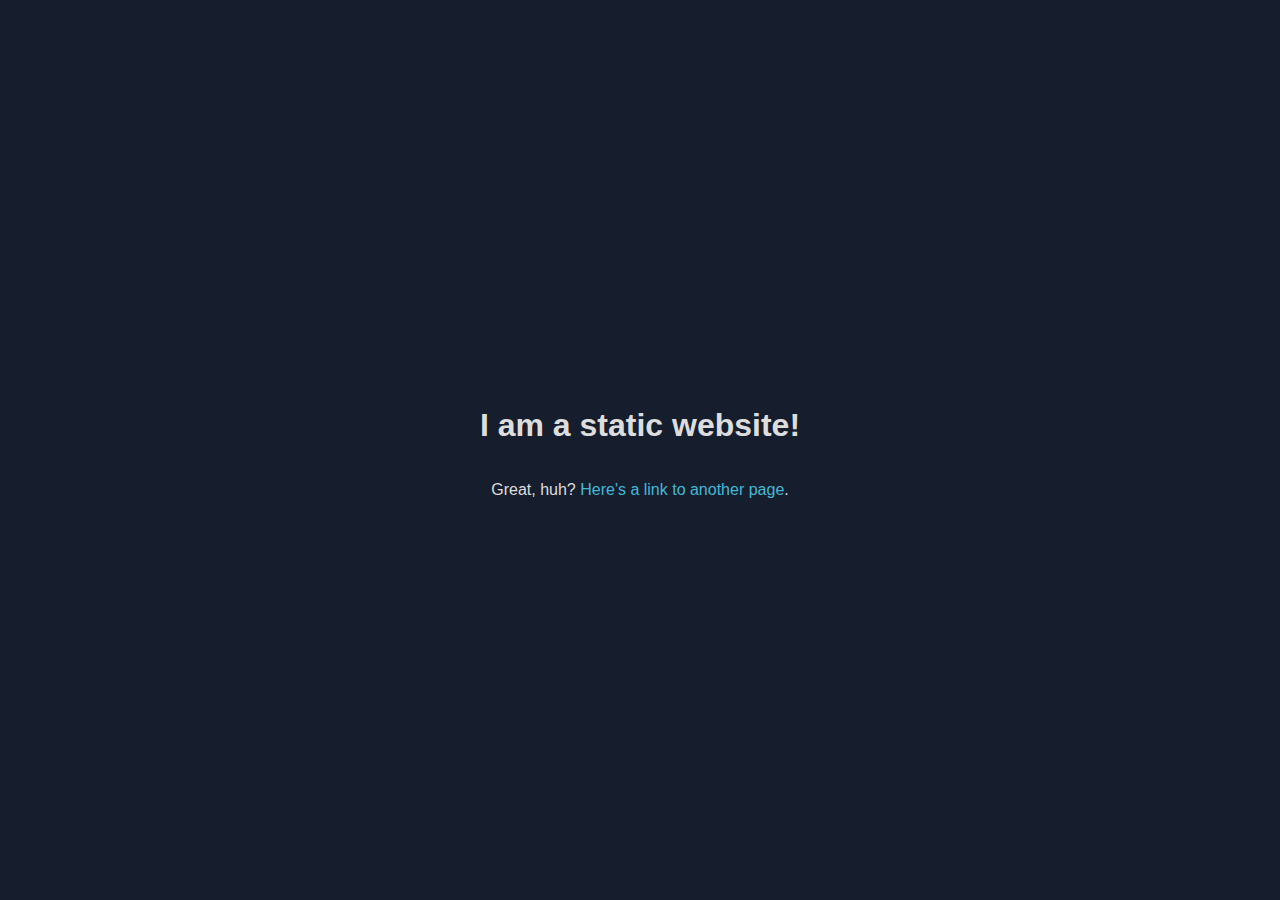
==== index.html @ e8e71aee "Initial commit." ====
<!DOCTYPE html>
<html lang="en">
    <head>
        <title>I am a static website!</title>

        <meta charset="utf-8">

        <link rel="stylesheet" href="./css/style.css" />
    </head>

    <body>
        <h1>I am a static website!</h1>

        <p>Great, huh? <a href="other.html">Here's a link to another page</a>.</p>
    </body>
</html>
---- css/style.css ----
@font-face {
    font-family: AmazonEmber;
    src: url("https://a0.awsstatic.com/libra-css/fonts/amazon-ember/AmazonEmber_Lt.woff");
    font-weight: 400;
    font-style: normal;
    font-size: 12pt;
}

body {
    background: #161E2D;
    font-family: AmazonEmber, Helvetica Neue, Helvetica, Arial, sans-serif;
    color: #ddd;
    max-width: 75em;
    margin: 0 auto;
    display: flex;
    flex-direction: column;
    align-items: center;
    justify-content: center;
    height: 100vh;
}

h1 img {
    vertical-align: middle;
}

a {
    color: #44b9d6;
    text-decoration: none;
}

a:hover {
    text-decoration: underline;
}
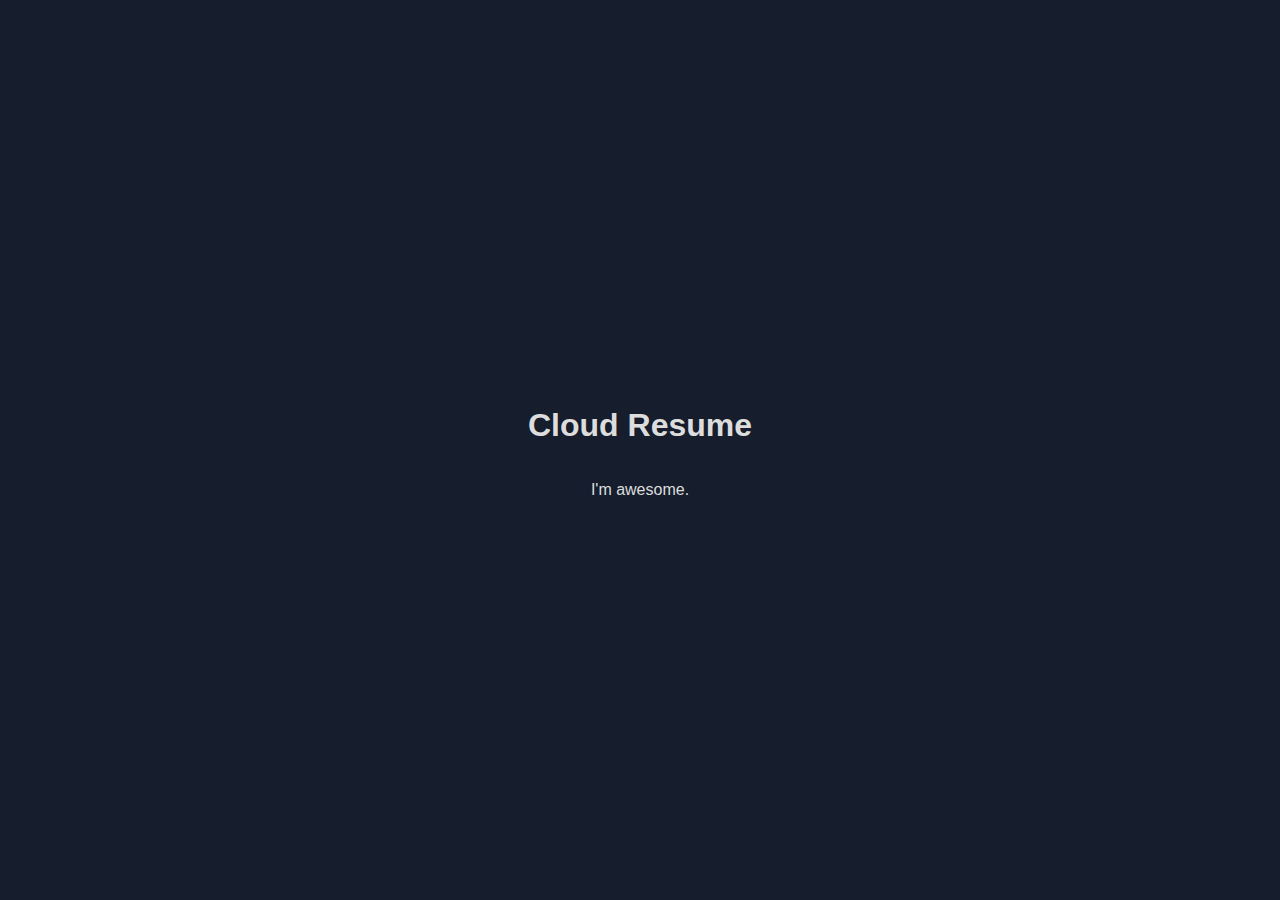
==== commit 909a568e: "Adding GitHub Actions.  Adding favicon.  Removing second page.  Updates to index.html." ====
--- a/index.html
+++ b/index.html
@@ -1,7 +1,7 @@
 <!DOCTYPE html>
 <html lang="en">
     <head>
-        <title>I am a static website!</title>
+        <title>Cloud Resume</title>
 
         <meta charset="utf-8">
 
@@ -9,8 +9,8 @@
     </head>
 
     <body>
-        <h1>I am a static website!</h1>
+        <h1>Cloud Resume</h1>
 
-        <p>Great, huh? <a href="other.html">Here's a link to another page</a>.</p>
+        <p>I'm awesome.</p>
     </body>
 </html>